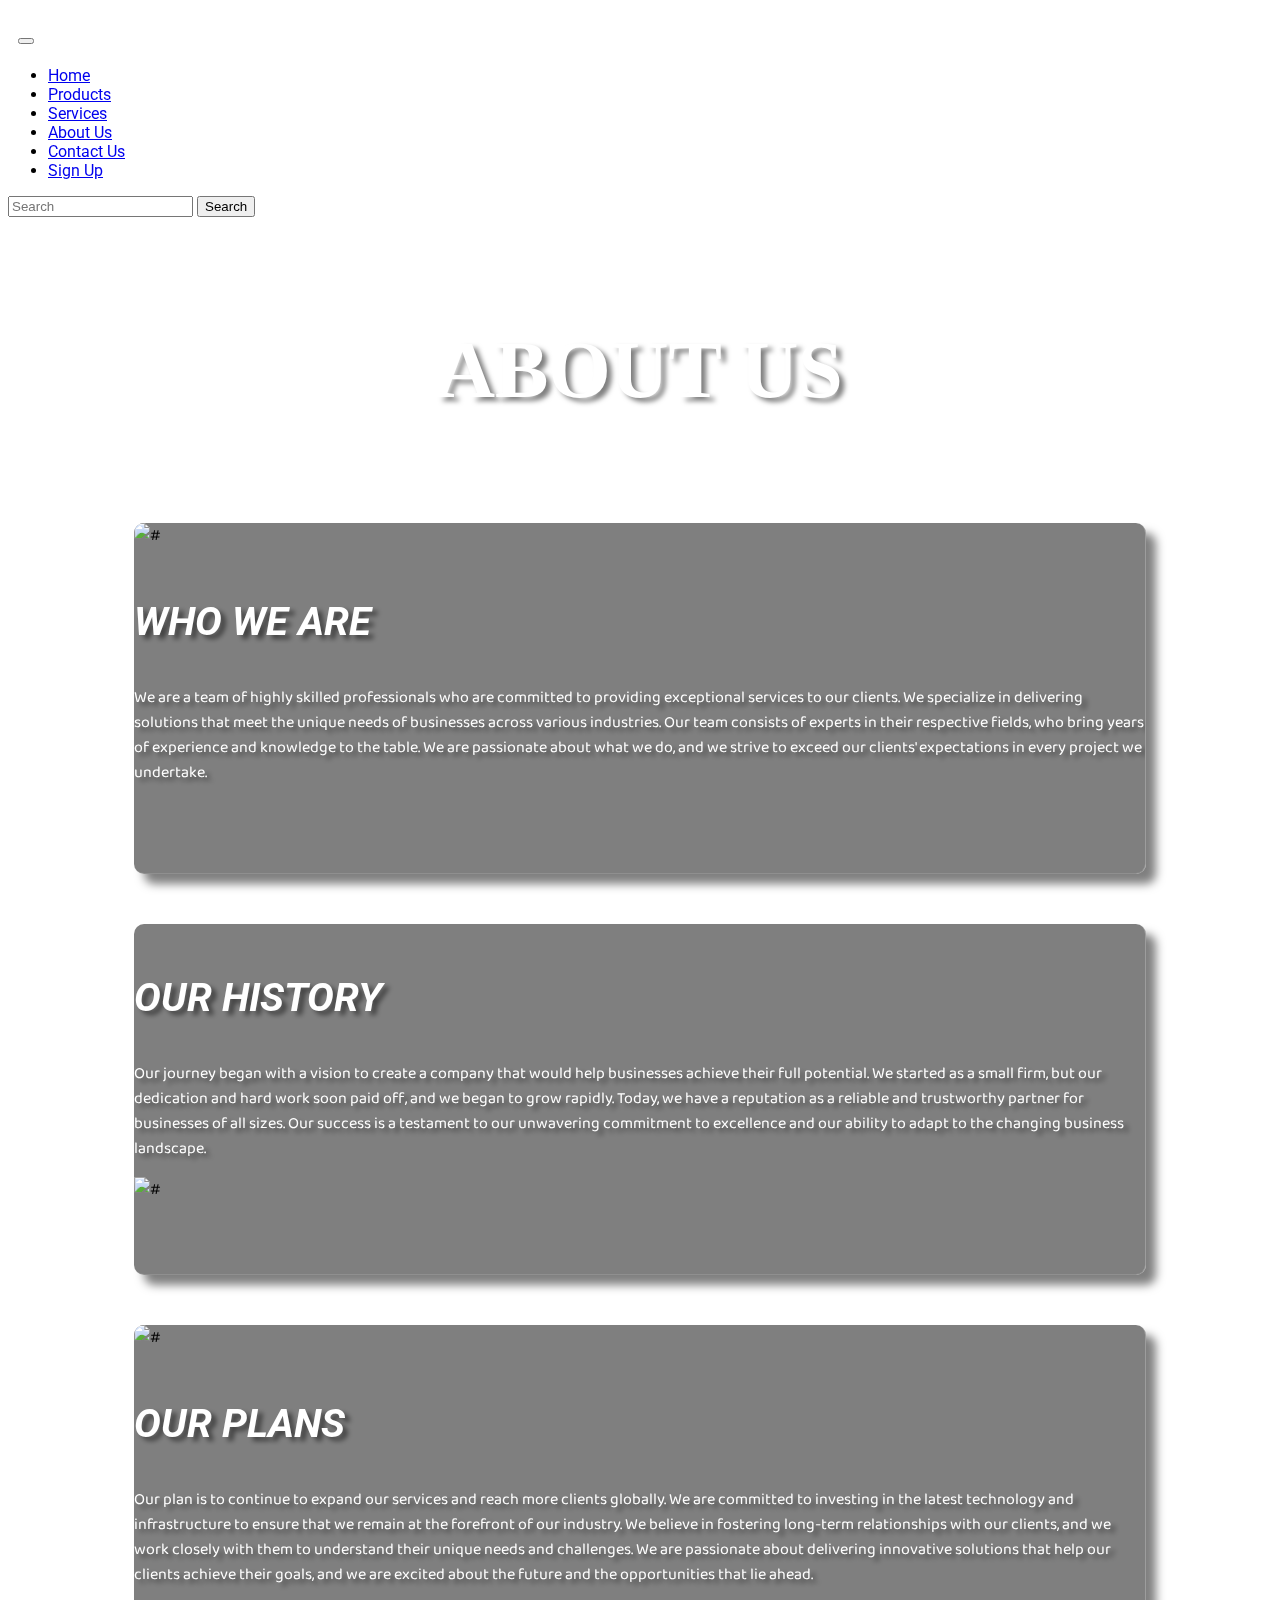
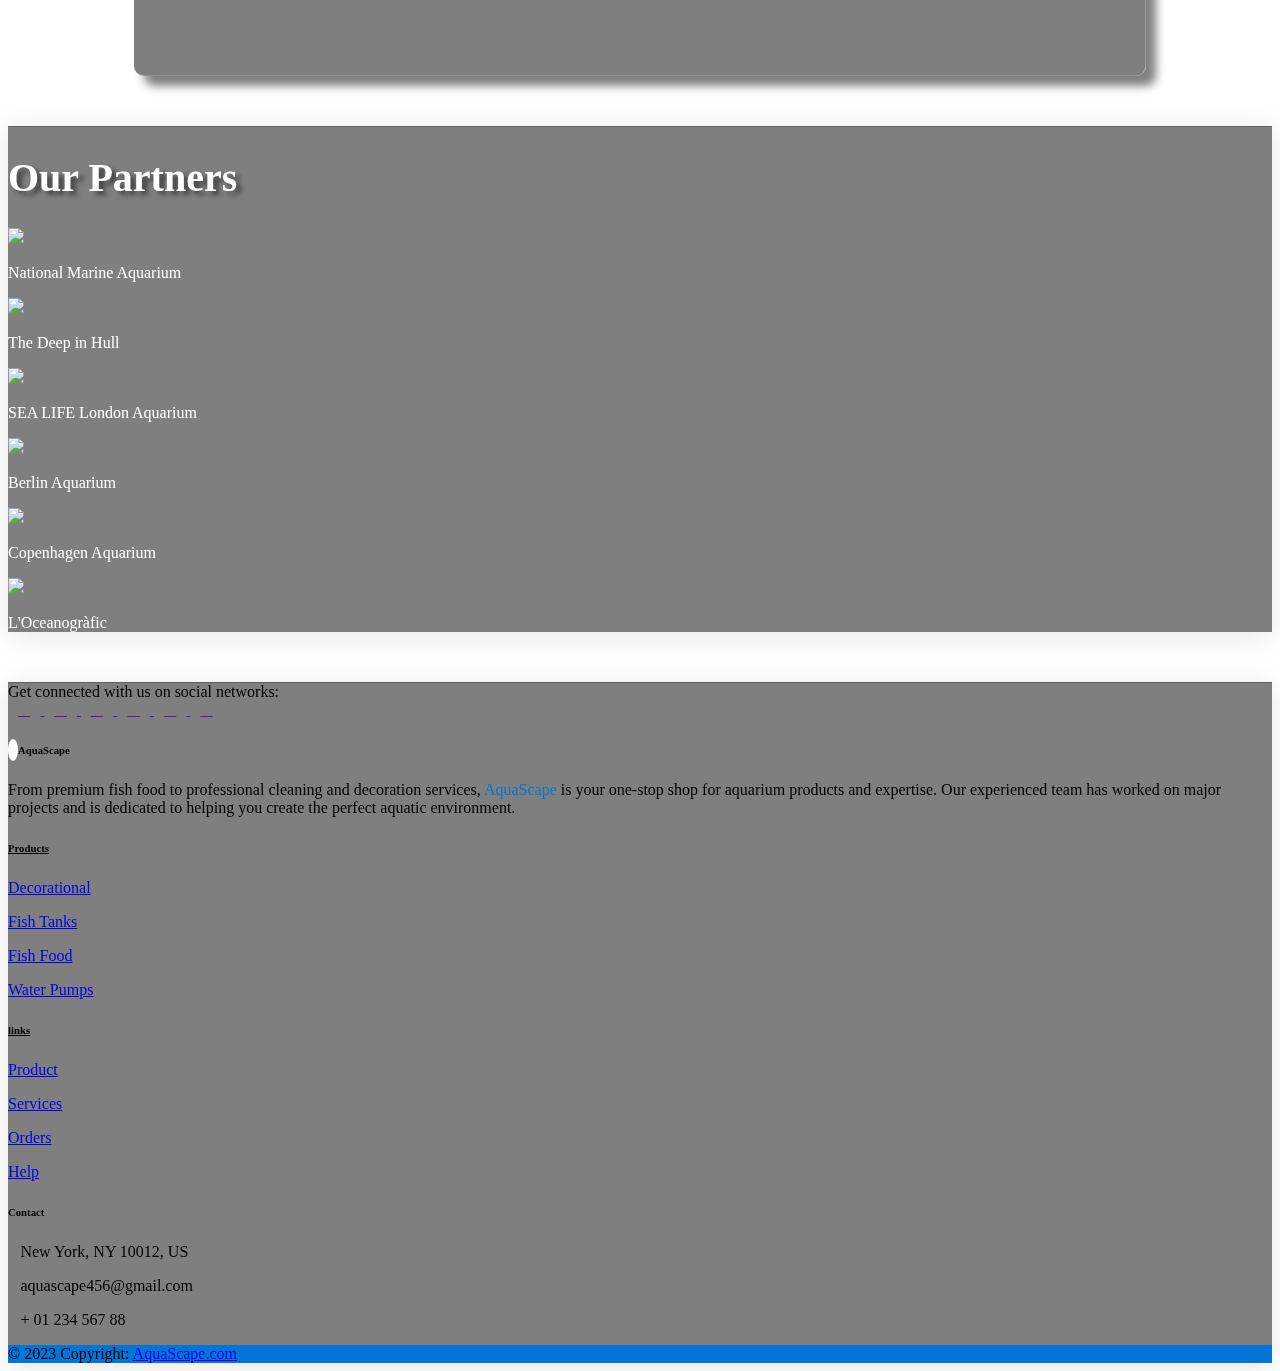
==== about.html @ 84f0cdeb "Add files via upload" ====
<!DOCTYPE html>
<html lang="en">

<head>
    <meta charset="UTF-8">
    <meta http-equiv="X-UA-Compatible" content="IE=edge">
    <meta name="viewport" content="width=device-width, initial-scale=1.0">
    <title>About Us</title>
    <link href="https://cdn.jsdelivr.net/npm/bootstrap@5.0.2/dist/css/bootstrap.min.css" rel="stylesheet"
        integrity="sha384-EVSTQN3/azprG1Anm3QDgpJLIm9Nao0Yz1ztcQTwFspd3yD65VohhpuuCOmLASjC" crossorigin="anonymous">
    <link rel="stylesheet" href="about.css">


    <link
        href="https://fonts.googleapis.com/css2?family=Baloo+2:wght@500&family=Lobster&family=Poppins:wght@600&family=Roboto:wght@700&display=swap"
        rel="stylesheet">

    <link rel="stylesheet" href="https://cdnjs.cloudflare.com/ajax/libs/font-awesome/4.7.0/css/font-awesome.min.css">
    <link rel="stylesheet" href="https://cdnjs.cloudflare.com/ajax/libs/font-awesome/6.3.0/css/all.min.css"
        integrity="sha512-SzlrxWUlpfuzQ+pcUCosxcglQRNAq/DZjVsC0lE40xsADsfeQoEypE+enwcOiGjk/bSuGGKHEyjSoQ1zVisanQ=="
        crossorigin="anonymous" referrerpolicy="no-referrer" />

        <link rel="icon" type="image/png" href="./pictures/fish 1.png" />

</head>

<body>

    <nav class=" navbar navbar-expand-lg navbar-light">
        <div class="container-fluid">
            <a class="navbar-brand text-light fw-bold mx-2" href="index.html">
                <i class='fas fa-fish' style='font-size:36px'></i>
            </a>
            <button class="navbar-toggler bg-primary" type="button" data-bs-toggle="collapse"
                data-bs-target="#navbarSupportedContent" aria-controls="navbarSupportedContent" aria-expanded="false"
                aria-label="Toggle navigation">
                <span class="navbar-toggler-icon icon"></span>
            </button>
            <div class="collapse navbar-collapse" id="navbarSupportedContent">
                <ul class="navbar-nav me-auto mb-2 mb-lg-0 p-4">
                    <li class="nav-item ani mx-1">
                        <a class="nav-link active text-light fw-bold px- mx-1 text-center" aria-current="page"
                            href="/index.html">Home</a>
                    </li>
                    <li class="nav-item ani mx-2">
                        <a class="nav-link text-light fw-bold  mx-1 text-center" href="./product.html">Products</a>
                    </li>
                    <li class="nav-item ani mx-2">
                        <a class="nav-link text-light fw-bold mx-1 text-center" href="./service.html">Services</a>
                    </li>
                    <li class="nav-item ani mx-2">
                        <a class="nav-link text-light fw-bold mx-1 text-center" href="./about.html">About Us</a>
                    </li>
                    <li class="nav-item ani mx-2">
                        <a class="nav-link text-light fw-bold mx-1 text-center" href="./contact.html">Contact Us</a>
                    </li>
                    <li class="nav-item ani mx-2">
                        <a class="nav-link text-light fw-bold mx-1 text-center" href="./Sign.html">Sign Up</a>
                    </li>
                </ul>
                <form class="d-flex">
                    <input class="form-control me-2" type="search" placeholder="Search" aria-label="Search" name="search">
                    <button class="btn btn-primary fw-bold" type="submit">Search</button>

                </form>

            </div>
        </div>
    </nav>


    <div class="container main">
        <br />
        <br />
        <br />

        <h1 class="heading-1 text-center text- main-text">ABOUT US</h1>
        <br />
        <br />
        <br />
        <div class="card mb-3  card-1 card-height" style="max-width: 80%;" id="one">
            <div class="row g-0">
                <div class="col">
                    <img src="./pictures/about 1.jpg" class="img-fluid rounded-start overflow" alt="#">
                </div>
                <div class="col-md-8 card-1.1">
                    <div class="card-body">
                        <h3 class="card-title"> <i> WHO WE ARE</i></h3>
                        <p class="card-text">We are a team of highly skilled professionals who are committed to
                            providing exceptional services to our clients. We specialize in delivering solutions that
                            meet the unique needs of businesses across various industries. Our team consists of experts
                            in their respective fields, who bring years of experience and knowledge to the table. We are
                            passionate about what we do, and we strive to exceed our clients' expectations in every
                            project we undertake.</p>
                    </div>
                </div>

            </div>
        </div>
        <div class="card mb-3  card-1 card-height" style="max-width: 80%;" id="two">
            <div class="row g-0">
                <!-- <div class="col">
                    <img src="./pictures/about 5.jpg" class="img-fluid rounded-start overflow" alt="#">
                </div> -->
                <div class="col-md-8 card-1.1">
                    <div class="card-body">
                        <h3 class="card-title"> <i> OUR HISTORY </i></h3>
                        <p class="card-text">Our journey began with a vision to create a company that would help
                            businesses achieve their full potential. We started as a small firm, but our dedication and
                            hard work soon paid off, and we began to grow rapidly. Today, we have a reputation as a
                            reliable and trustworthy partner for businesses of all sizes. Our success is a testament to
                            our unwavering commitment to excellence and our ability to adapt to the changing business
                            landscape.</p>
                    </div>
                </div>
                <div class="col">
                    <img src="./pictures/about 5.jpg" class="img-fluid rounded-start overflow" alt="#">
                </div>
            </div>
        </div>



        <!-- 
        <div class="card mb-3  card-1 m-5" style="max-width: 80%;">
            <div class="row g-0">
                <div class="col-md-9 card-1.1">
                    <div class="card-body">
                        <h3 class="card-title"> <i> OUR HISTORY</i></h3>
                        <p class="card-text">Lorem ipsum dolor sit amet consectetur adipisicing elit. Voluptates
                            consectetur impedit inventore vel odio, nisi dolore voluptatem perferendis architecto
                            nemo
                            accusantium aliquid hic, maxime ut maiores placeat saepe, libero a?Lorem, ipsum dolor
                            sit
                            amet consectetur adipisicing elit. Nihil distinctio nostrum voluptatum a. Atque,
                            delectus
                            sed labore temporibus minima porro hic tempore sit fugit a quia? Perferendis voluptate
                            perspiciatis praesentium.</p>
                    </div>
                </div>
                <div class="col-md-3">
                    <img src="./pictures/same h 7.jpg" class="img-fluid rounded-start" alt="#">
                </div>
            </div>
        </div> -->




        <div class="card mb-3  card-1 card-height" style="max-width: 80%;" id="three">
            <div class="row g-0">
                <div class="col">
                    <img src="./pictures/about 6.jpg" class="img-fluid rounded-start overflow" alt="#">
                </div>
                <div class="col-md-8 card-1.1">
                    <div class="card-body">
                        <h3 class="card-title"> <i> OUR PLANS</i></h3>
                        <p class="card-text">Our plan is to continue to expand our services and reach more clients
                            globally. We are committed to investing in the latest technology and infrastructure to
                            ensure that we remain at the forefront of our industry. We believe in fostering long-term
                            relationships with our clients, and we work closely with them to understand their unique
                            needs and challenges. We are passionate about delivering innovative solutions that help our
                            clients achieve their goals, and we are excited about the future and the opportunities that
                            lie ahead.</p>
                    </div>
                </div>
            </div>

        </div>
    </div>


    <footer class="text-center text-white footer-color">
        <!-- Grid container -->
        <div class="container p-4">
            <!-- Section: Images -->
            <h1 class="heading-2 mb-3">Our Partners</h1>
            <section class="">
                <div class="row">
                    <div class="col-lg-2 col-md-12 mb-4 mb-md-0">
                        <div class="bg-image hover-overlay ripple shadow-1-strong rounded" data-ripple-color="light">
                            <a class="link-style" href=" https://www.national-aquarium.co.uk/">
                                <img src="https://mdbcdn.b-cdn.net/img/new/fluid/city/113.webp" class="w-100" />
                                <p class="fw-bold">National Marine Aquarium</p>
                            </a>
                        </div>
                    </div>
                    <div class="col-lg-2 col-md-12 mb-4 mb-md-0">
                        <div class="bg-image hover-overlay ripple shadow-1-strong rounded" data-ripple-color="light">
                            <a class="link-style" href="https://www.thedeep.co.uk/">
                                <img src="https://mdbcdn.b-cdn.net/img/new/fluid/city/111.webp" class="w-100" />
                                <p class="fw-bold">The Deep in Hull</p>
                            </a>
                        </div>
                    </div>
                    <div class="col-lg-2 col-md-12 mb-4 mb-md-0">
                        <div class="bg-image hover-overlay ripple shadow-1-strong rounded" data-ripple-color="light">
                            <a class="link-style" href="https://www.visitsealife.com/london/">
                                <img src="https://mdbcdn.b-cdn.net/img/new/fluid/city/112.webp" class="w-100" />
                                <p class="fw-bold">SEA LIFE London Aquarium</p>
                            </a>
                        </div>
                    </div>
                    <div class="col-lg-2 col-md-12 mb-4 mb-md-0">
                        <div class="bg-image hover-overlay ripple shadow-1-strong rounded" data-ripple-color="light">
                            <a class="link-style" href=" https://www.aquarium-berlin.de/en">
                                <img src="https://mdbcdn.b-cdn.net/img/new/fluid/city/114.webp" class="w-100" />
                                <p class="fw-bold"> Berlin Aquarium</p>
                            </a>
                        </div>
                    </div>
                    <div class="col-lg-2 col-md-12 mb-4 mb-md-0">
                        <div class="bg-image hover-overlay ripple shadow-1-strong rounded" data-ripple-color="light">
                            <a class="link-style" href=" https://denblaaplanet.dk/en/">
                                <img src="https://mdbcdn.b-cdn.net/img/new/fluid/city/115.webp" class="w-100" />
                                <p class="fw-bold">Copenhagen Aquarium </p>
                            </a>
                        </div>
                    </div>
                    <div class="col-lg-2 col-md-12 mb-4 mb-md-0">
                        <div class="bg-image hover-overlay ripple shadow-1-strong rounded" data-ripple-color="light">
                            <a class="link-style" href=" https://www.oceanografic.org/en/">
                                <img src="https://mdbcdn.b-cdn.net/img/new/fluid/city/116.webp" class="w-100" />
                                <p class="fw-bold">L'Oceanogràfic </p>
                            </a>
                        </div>
                    </div>
                </div>
            </section>
            <!-- Section: Images -->
        </div>
        <!-- Grid container -->
    </footer>


    <footer class="text-center text-lg-start text-light footer-color ">
        <section class="d-flex justify-content-center justify-content-lg-between p-2 border-bottom">

            <div class="me-5 d-none d-lg-block mt-1">
                <span class="fw-bold">Get connected with us on social networks:</span>
            </div>

            <div class="media-icons">
                <a href="" class="me-4 link-secondary">
                    <i class="fab fa-facebook-f"></i>
                </a>
                <a href="" class="me-4 link-secondary">
                    <i class="fab fa-twitter"></i>
                </a>
                <a href="" class="me-4 link-secondary">
                    <i class="fab fa-google"></i>
                </a>
                <a href="" class="me-4 link-secondary">
                    <i class="fab fa-instagram"></i>
                </a>
                <a href="" class="me-4 link-secondary">
                    <i class="fab fa-linkedin"></i>
                </a>
                <a href="" class="me-4 link-secondary">
                    <i class="fab fa-github"></i>
                </a>
            </div>
        </section>

        <section class="">
            <div class="container text-center text-md-start mt-5">
                <div class="row mt-3">
                    <div class="col-md-3 col-lg-4 col-xl-3 mx-auto mb-4">
                        <h6 class="text-uppercase fw-bold mb-4">
                            <i class="fas fa-fish text-primary me-3"></i>AquaScape
                        </h6>
                        <p>
                            From premium fish food to professional cleaning and decoration services, <span
                                class="fw-bold" style="color:#0275d8 ;">AquaScape</span>
                            is your one-stop shop for aquarium products and expertise. Our experienced team has worked
                            on major projects and is dedicated to helping you create the perfect aquatic environment.

                        </p>
                    </div>

                    <div class="col-md-2 col-lg-2 col-xl-2 mx-auto mb-4">
                        <!-- Links -->
                        <h6 class="text-uppercase fw-bold mb-4">
                            <u>Products</u>
                        </h6>
                        <p>
                            <a href="product.html" class="text-reset text-decoration-none">Decorational</a>
                        </p>
                        <p>
                            <a href="product.html" class="text-reset text-decoration-none">Fish Tanks</a>
                        </p>
                        <p>
                            <a href="product.html" class="text-reset text-decoration-none">Fish Food</a>
                        </p>
                        <p>
                            <a href="product.html" class="text-reset text-decoration-none">Water Pumps</a>
                        </p>
                    </div>

                    <div class="col-md-3 col-lg-2 col-xl-2 mx-auto mb-4">
                        <!-- Links -->
                        <h6 class="text-uppercase fw-bold mb-4">
                            <u> links </u>
                        </h6>
                        <p>
                            <a href="product.html" class="text-reset text-decoration-none">Product</a>
                        </p>
                        <p>
                            <a href="service.html" class="text-reset text-decoration-none">Services</a>
                        </p>
                        <p>
                            <a href="Sign.html" class="text-reset text-decoration-none">Orders</a>
                        </p>
                        <p>
                            <a href="Sign.html" class="text-reset text-decoration-none">Help</a>
                        </p>
                    </div>

                    <div class="col-md-4 col-lg-3 col-xl-3 mx-auto mb-md-0 mb-4">
                        <!-- Links -->
                        <h6 class="text-uppercase fw-bold mb-4">Contact</h6>
                        <p><i class="fas fa-home me-3 text-secondary text-light"></i>New York, NY 10012, US</p>
                        <p><i class="fas fa-envelope me-3 text-secondary text-light"></i>aquascape456@gmail.com</p>
                        <p><i class="fas fa-phone me-3 text-secondary text-light"></i>+ 01 234 567 88</p>
                        <!-- <p><i class="fas fa-print me-3 text-secondary text-light"></i>+ 01 234 567 89</p>   -->
                    </div>
                </div>

            </div>
        </section>
        <!-- Section: Links  -->

        <div class="text-center p-1 fw-bold footer-copyright" style="background-color: #0275d8;">
            © 2023 Copyright:
            <a class="text-reset fw-bold" href="index.html">AquaScape.com</a>
        </div>
    </footer>




    <script src="https://cdn.jsdelivr.net/npm/bootstrap@5.0.2/dist/js/bootstrap.bundle.min.js"
        integrity="sha384-MrcW6ZMFYlzcLA8Nl+NtUVF0sA7MsXsP1UyJoMp4YLEuNSfAP+JcXn/tWtIaxVXM"
        crossorigin="anonymous"></script>

</body>

</html>
---- about.css ----
body {
    /* height: auto;
    width: 100%; */
    backdrop-filter: blur(5px);
    background-image: url('./pictures/large-5.jpg');
    background-position: center;
    background-size: cover;

    /* background: fixed; */




}

.main {
    display: flex;
    flex-direction: column;
    justify-content: center;
    align-items: center;

}

.card-1 {
    /* background: transparent; */
    /* backdrop-filter: (2px); */
    /* border: transparent; */

    background: rgba(0, 0, 0, 0.5);
    backdrop-filter: blur(5px);
    -webkit-backdrop-filter: blur(5px);
    border-bottom: 2px solid rgba(0, 0, 0, 0.1);
    border-top: 2px solid rgba(0, 0, 0, 0.1);
    box-shadow: 10px 10px 10px rgba(0, 0, 0, 0.5);
    border-top: 0.1px solid rgba(134, 134, 134, 0.5);
    font-family: 'Baloo 2';
}

.card-text {
    color: white;
    /* font-family: Cambria, Cochin, Georgia, Times, 'Times New Roman', serif; */
    font-family: 'Baloo 2';
    margin-top: 20px;
    text-shadow: 5px 4px 5px rgba(0, 0, 0, 0.5);


}

.card-title {
    font-family: 'roboto';
    /* font-family: 'Franklin Gothic Medium', 'Arial Narrow', Arial, sans-serif; */
    font-size: 40px;
    color: white;
    text-shadow: 5px 4px 5px rgba(0, 0, 0, 0.5);
    margin-top: 50px;

}

.heading-1 {
    /* font-size: 75px; */
    /* font-family: 'Trebuchet MS', 'Lucida Sans Unicode', 'Lucida Grande', 'Lucida Sans', Arial, sans-serif; */
    font-size: 'roboto';
    color: white;
    font-size: 80px;
    text-shadow: 5px 4px 5px rgba(0, 0, 0, 0.5);
}
.heading-2{
    font-size: 'roboto';
    color: white;
    font-size: 40px;
    text-shadow: 5px 4px 5px rgba(0, 0, 0, 0.5);

}

.card-height {
    height: 350px;
    overflow: hidden;
    /* line-height: 1; */
    outline: none;
    border: none;
    /* border-left: 0.01px solid rgba(64, 64, 64, 0.5); */
    border-radius: 10px;

    border-bottom: 0.01px solid rgba(159, 159, 159, 0.5);
    border-right: 0.01px solid rgba(187, 187, 187, 0.5);
    border-top: none;
}

@media (max-width: 500px) {
    .card-title {
        font-size: 30px;
    }

    .card-text {
        /* line-height: 0.9; */
        margin-top: 0px;
    }

    .card-height {
        height: 450px;
    }
}

@media (max-width: 990px) {
    .card-title {
        /* line-height: 0.9; */
        margin-top: 0;
    }

    .heading-1 {
        font-size: 50px;

    }
}

.navbar {
    font-family: 'roboto';
}

ani {
    transition: 0.2s;
    /* border-bottom: 5px solid #0275d8; */

}


.ani:hover {
    background-color: #0275d8;
    /* background: rgba(255, 255, 255, 0.5); */
    border-radius: 6px;
    /* padding: 5px 10px; */
    /* color: #0275d8; */

}

.icon {
    outline: none;
}

.fa-fish {
    color: #0275d8;
    background-color: white;
    border-radius: 100%;
    padding: 5px;
}

.footer-color {


    /* background: rgba(255, 255, 255, 0.3);
    backdrop-filter: blur(5px); */

    background: rgba(0, 0, 0, 0.5);
    backdrop-filter: blur(5px);
    -webkit-backdrop-filter: blur(5px);
    box-shadow: 0 4px 30px rgba(0, 0, 0, 0.1);
    border-top: 0.1px solid rgba(64, 64, 64, 0.5);


}

.media-icons {
    text-decoration: none;
    /* height: 50px; */
    /* padding: ; */
}

.fab {
    color: white;
    padding: 10px;
    border-radius: 100%;
}

.fab:hover {
    color: white;
    background-color: #0275d8;
    /* padding: px; */
}

footer {
    margin-top: 50px;
}

/* #one{ */
    /* margin-left:400px ; */
    /* margin-top: px ; */
/* } */

#two {
    /* margin-right:300px; */
    margin-top: 50px;
}

#three {
    /* margin-left:400px ; */
    margin-top: 50px;

}
.link-style{
    text-decoration: none;
    color: white;
}
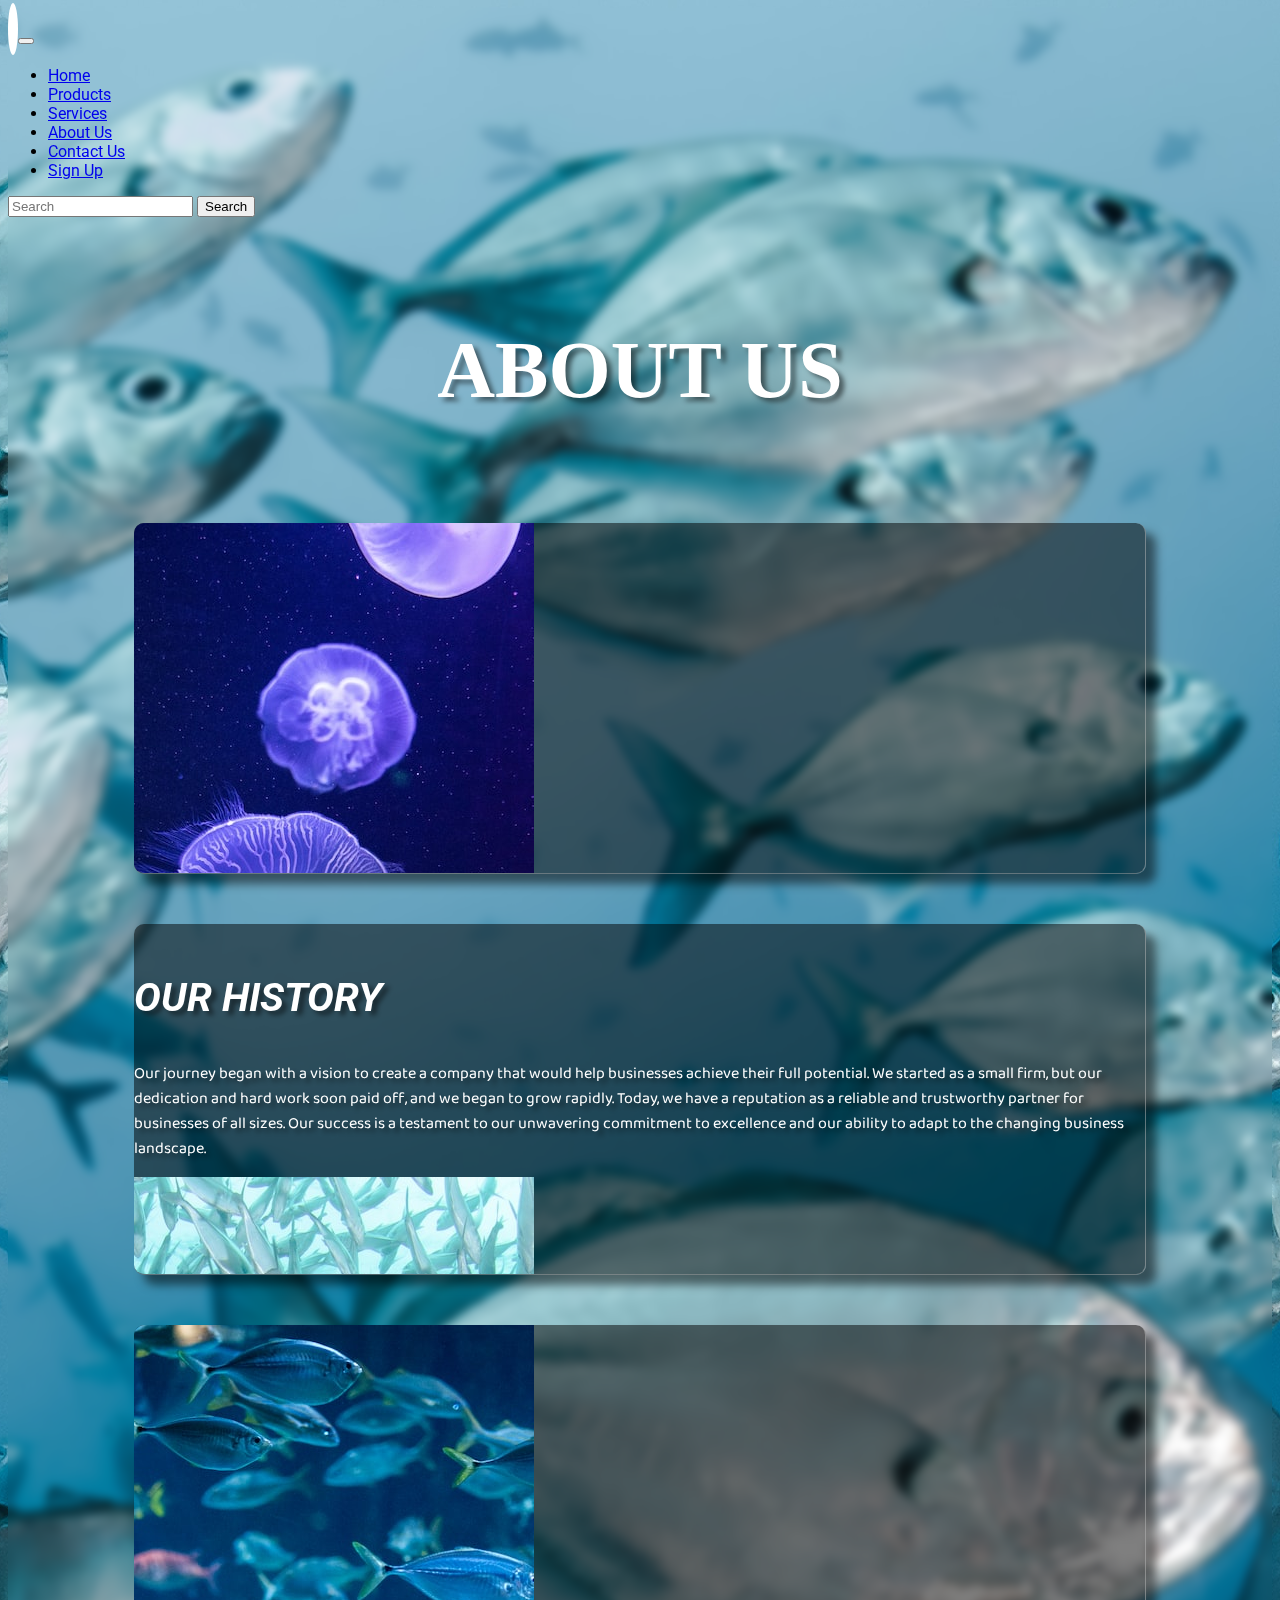
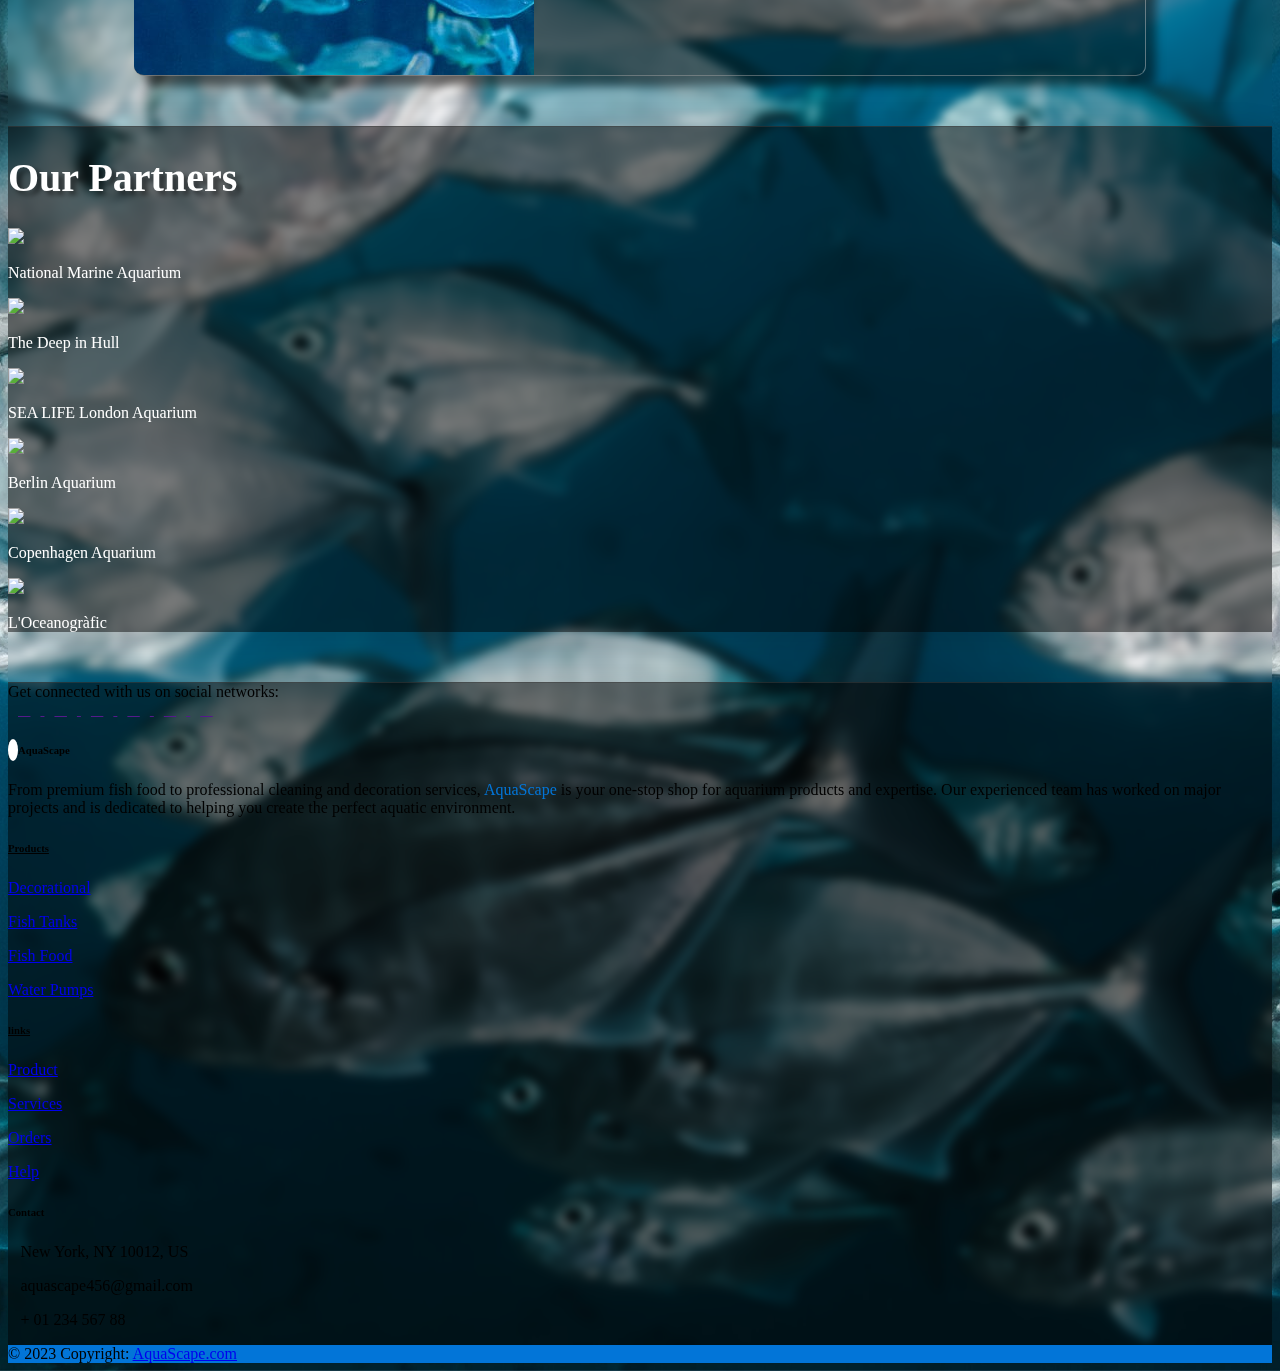
==== commit 9a7fc95c: "about.html" ====
--- a/about.html
+++ b/about.html
@@ -40,7 +40,7 @@
                 <ul class="navbar-nav me-auto mb-2 mb-lg-0 p-4">
                     <li class="nav-item ani mx-1">
                         <a class="nav-link active text-light fw-bold px- mx-1 text-center" aria-current="page"
-                            href="/index.html">Home</a>
+                            href="index.html">Home</a>
                     </li>
                     <li class="nav-item ani mx-2">
                         <a class="nav-link text-light fw-bold  mx-1 text-center" href="./product.html">Products</a>
@@ -345,4 +345,4 @@
 
 </body>
 
-</html>+</html>
